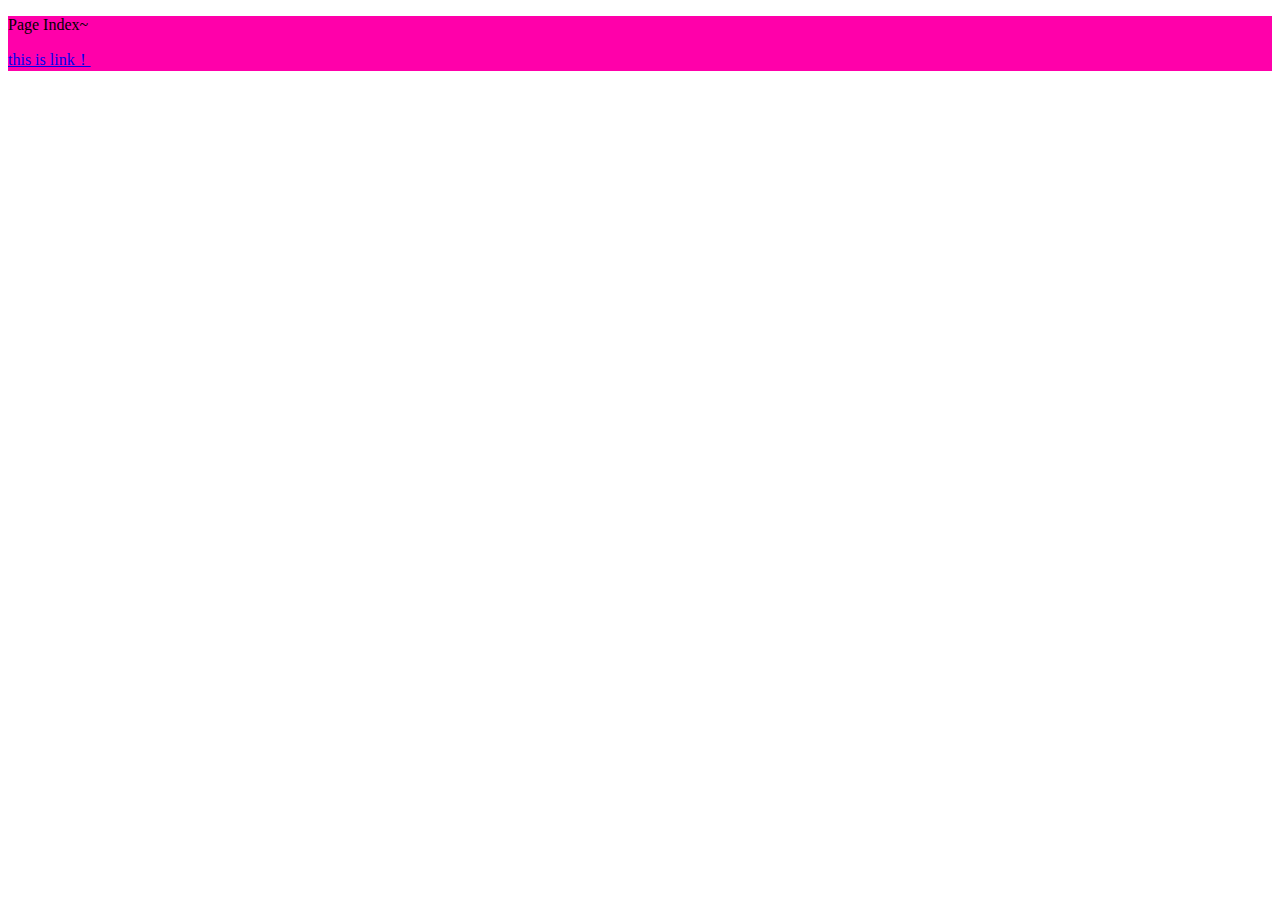
==== index.html @ 62bd7c03 "测试" ====
<!DOCTYPE html>
<html>
<head>
    <meta charset="utf-8">
    <title>FIS3 demo</title>
    <link rel="stylesheet" type="text/css" href="./static/common.css">
    <link rel="stylesheet" type="text/css" href="./static/index.css">
    <link rel="stylesheet" type="text/css" href="./static/test.less">
</head>
<body>
    <p>
    Page Index<span>~</span>
    </p>
    <a href="#">this is link！</a>
    <script type="text/javascript" src="./static/index.js"></script>
</body>
</html>
---- static/common.css ----
html {
  background-color: #FFFFFF;
}
---- static/index.css ----
body {
  background-color: #FF00AA;
}
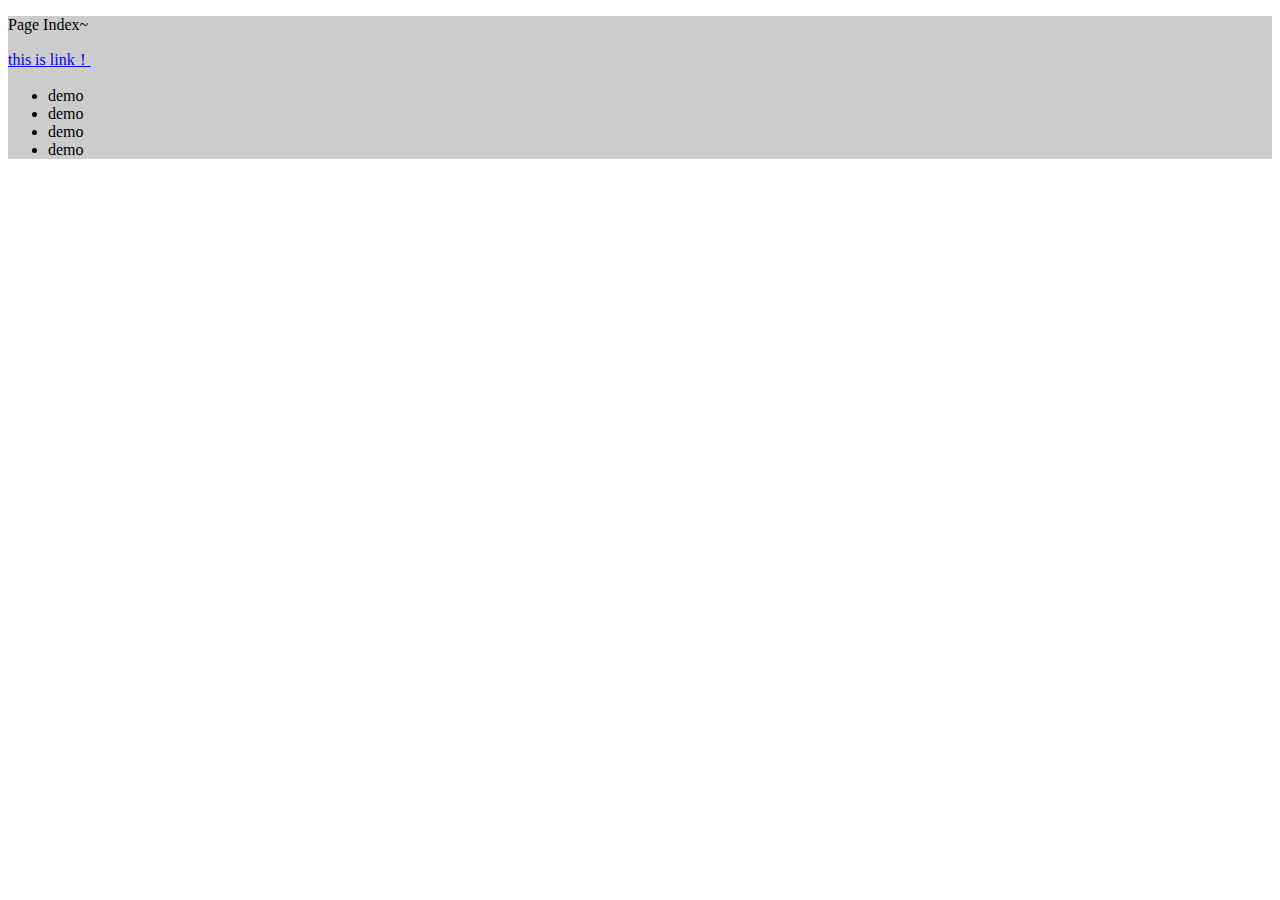
==== commit 7a1d6653: "测试" ====
--- a/index.html
+++ b/index.html
@@ -12,6 +12,13 @@
     Page Index<span>~</span>
     </p>
     <a href="#">this is link！</a>
+
+    <ul>
+        <li>demo</li>
+        <li>demo</li>
+        <li>demo</li>
+        <li>demo</li>
+    </ul>
     <script type="text/javascript" src="./static/index.js"></script>
 </body>
 </html>--- a/static/index.css
+++ b/static/index.css
@@ -1,3 +1,3 @@
 body {
-  background-color: #FF00AA;
+  background-color: #ccc;
 }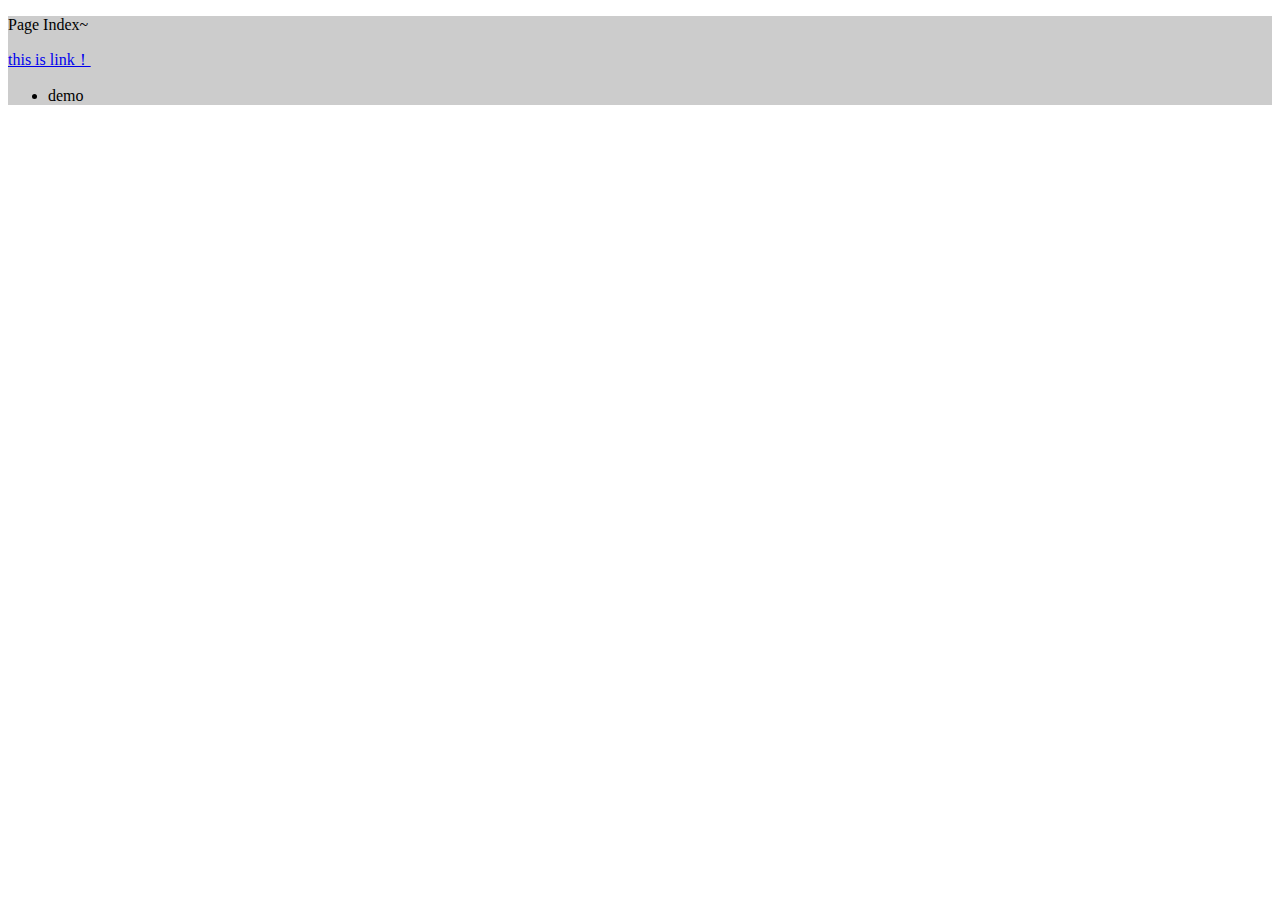
==== commit b154d953: "测试" ====
--- a/index.html
+++ b/index.html
@@ -15,9 +15,6 @@
 
     <ul>
         <li>demo</li>
-        <li>demo</li>
-        <li>demo</li>
-        <li>demo</li>
     </ul>
     <script type="text/javascript" src="./static/index.js"></script>
 </body>
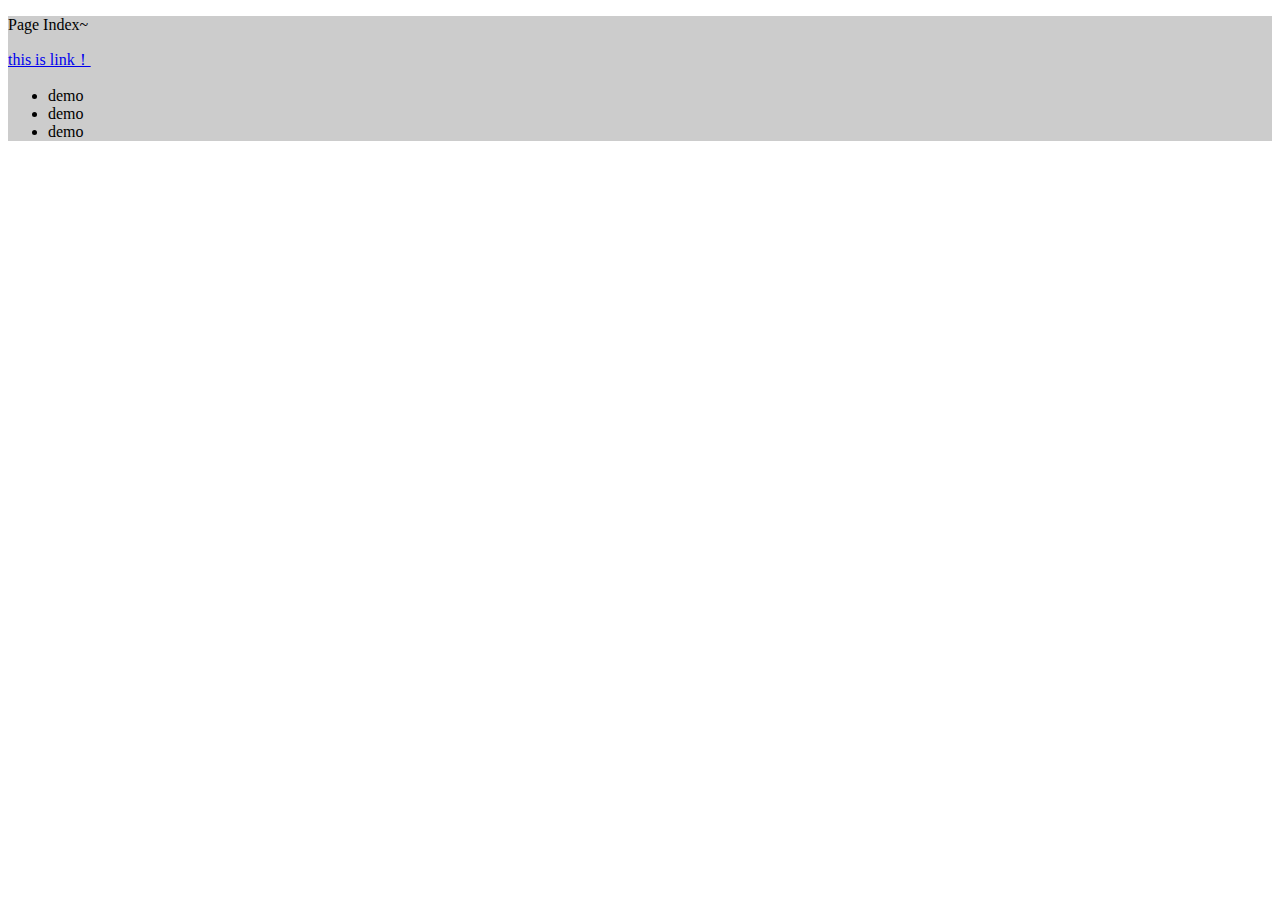
==== commit 6b3715ee: "增加html压缩处理" ====
--- a/index.html
+++ b/index.html
@@ -15,6 +15,8 @@
 
     <ul>
         <li>demo</li>
+        <li>demo</li>
+        <li>demo</li>
     </ul>
     <script type="text/javascript" src="./static/index.js"></script>
 </body>
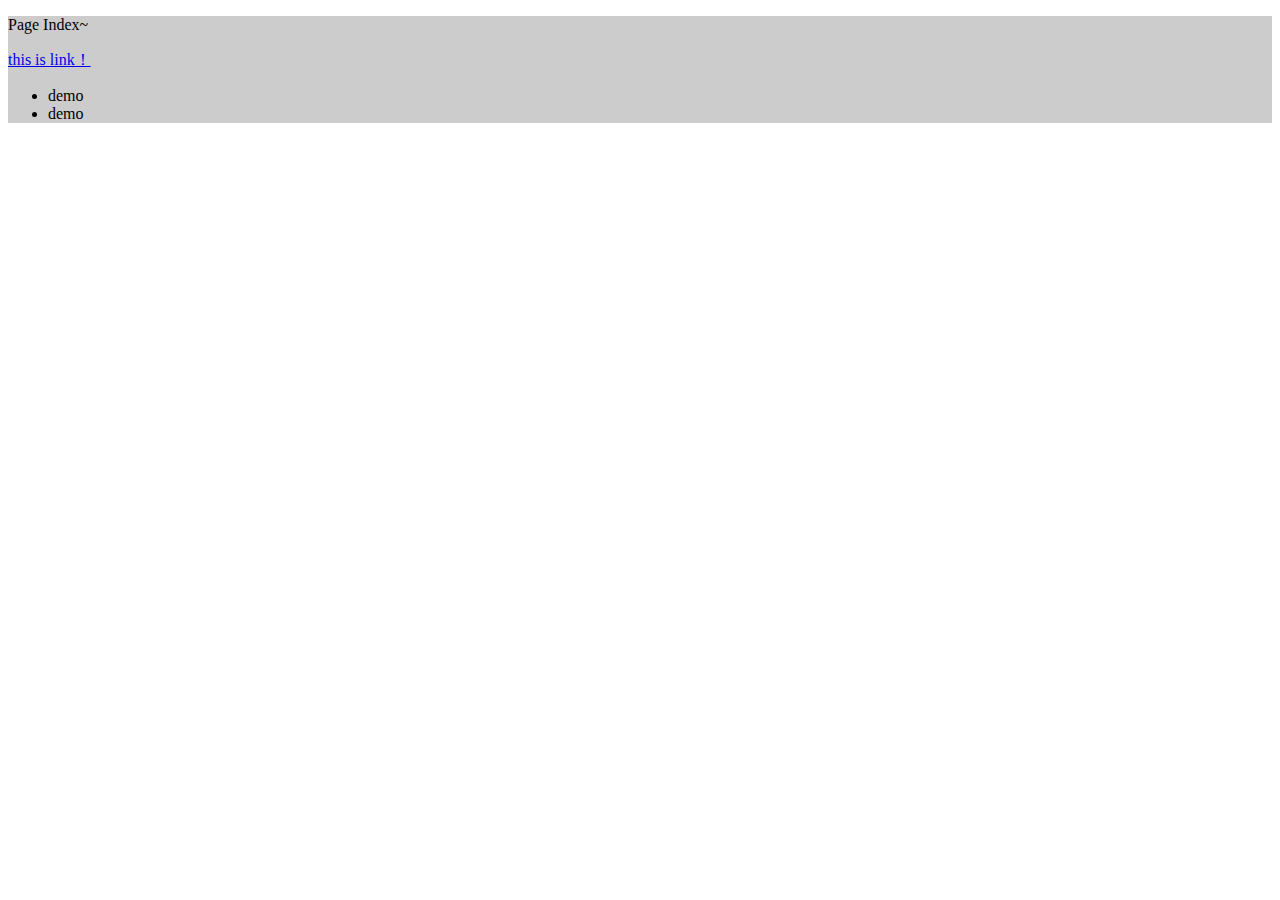
==== commit 6f0214f2: "图片压缩" ====
--- a/index.html
+++ b/index.html
@@ -16,7 +16,6 @@
     <ul>
         <li>demo</li>
         <li>demo</li>
-        <li>demo</li>
     </ul>
     <script type="text/javascript" src="./static/index.js"></script>
 </body>
